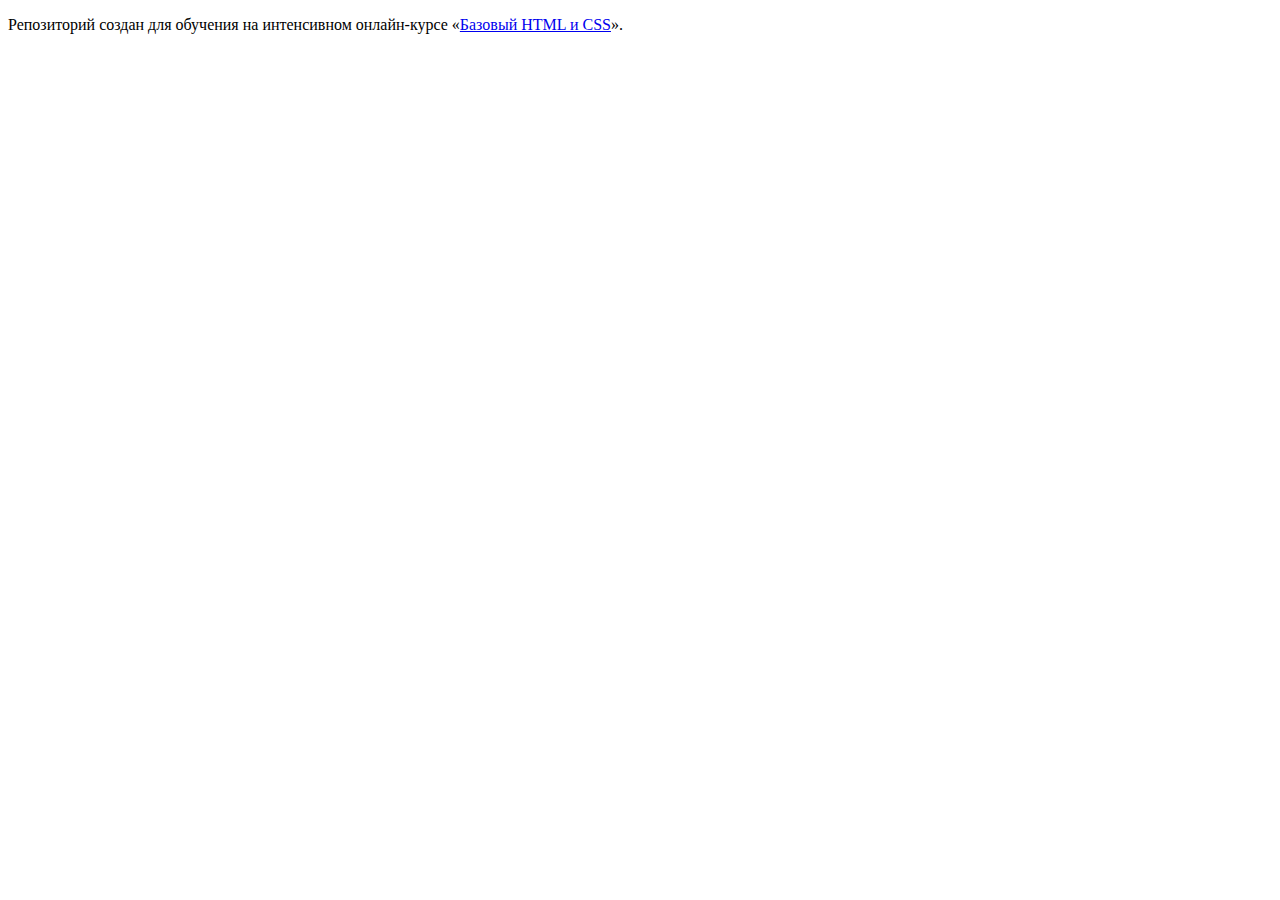
==== index.html @ 340db3be ":hatching_chick:" ====
<!DOCTYPE html>
<html lang="ru">
  <head>
    <meta charset="utf-8">
    <title>HTML Academy: Глейси</title>
  </head>
  <body>

    <p>Репозиторий создан для обучения на интенсивном онлайн‑курсе «<a href="https://htmlacademy.ru/intensive/htmlcss">Базовый HTML и CSS</a>».</p>

  </body>
</html>
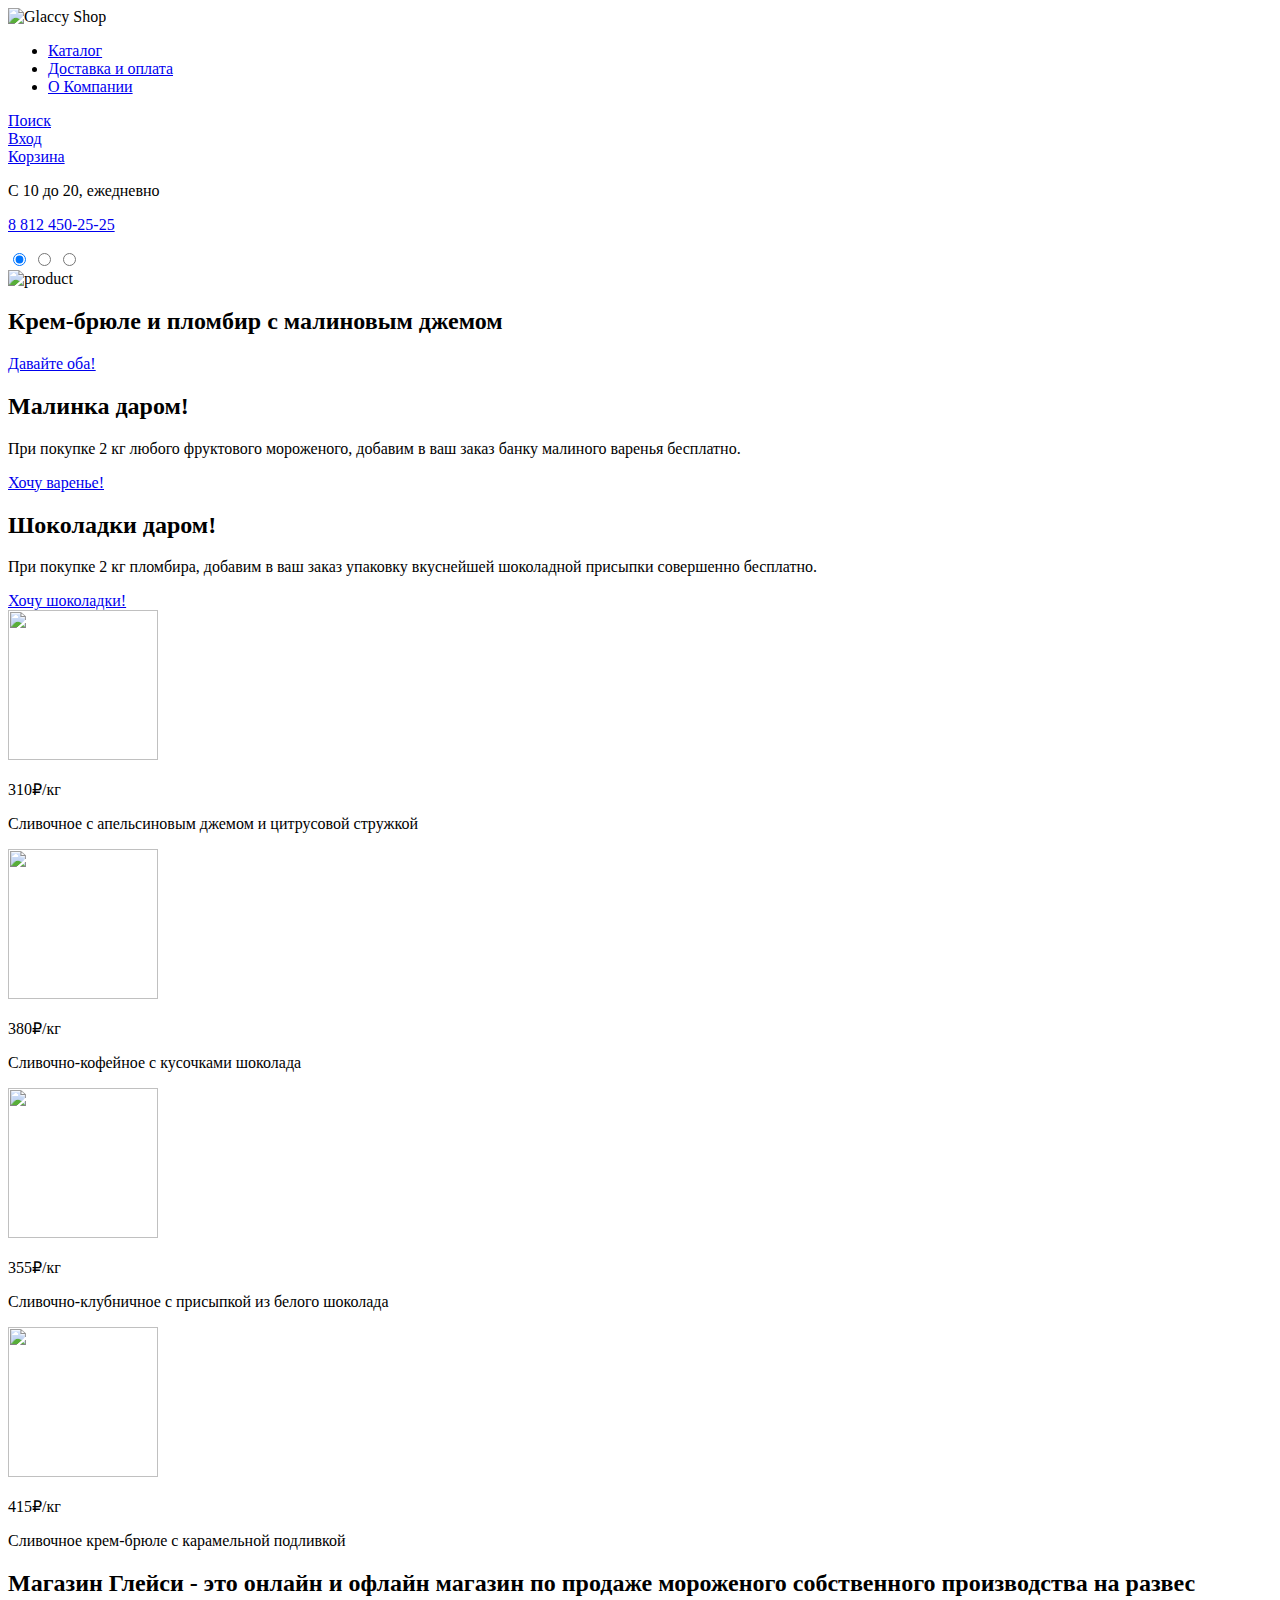
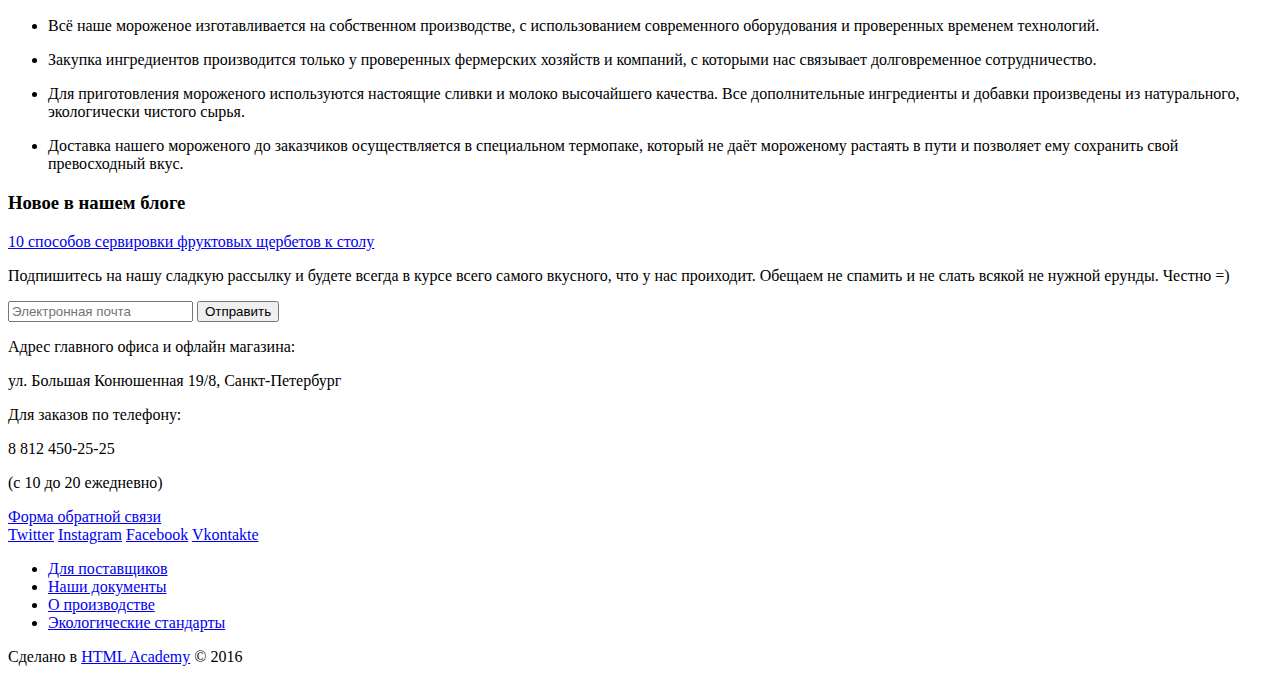
==== commit 31a587e5: "Выполнил разметку 2х страниц" ====
--- a/index.html
+++ b/index.html
@@ -1,12 +1,176 @@
 <!DOCTYPE html>
-<html lang="ru">
+<html>
   <head>
     <meta charset="utf-8">
-    <title>HTML Academy: Глейси</title>
+    <link rel="stylesheet" type="text/css" href="css/style.css">
+    <title>Gllacy Shop"</title>
   </head>
   <body>
-
-    <p>Репозиторий создан для обучения на интенсивном онлайн‑курсе «<a href="https://htmlacademy.ru/intensive/htmlcss">Базовый HTML и CSS</a>».</p>
-
+    <header>
+      <div class="container">
+        <div class="logo logo-index">
+          <img src="#" width="200" height="50" alt="Glaccy Shop">
+        </div>
+        <nav class="navigation">
+          <ul class="navigation-list">
+            <li class="navigation-item">
+              <a href="catalog.html">Каталог</a>
+            </li>
+            <li class="navigation-item">
+              <a href="#">Доставка и оплата</a>
+            </li>
+            <li class="navigation-item">
+              <a href="#">О Компании</a>
+            </li>
+          </ul>
+        </nav>
+        <div class="search">
+          <a class="btn search-link" href="#">Поиск</a>
+        </div>
+        <div class="user">
+          <a class="btn user-login" href="#">Вход</a>
+        </div>
+        <div class="cart">
+          <a class="btn cart-link" href="#">Корзина</a>
+        </div>
+        <div class="worktime-phone-block">
+          <p class="worktime-phone-block-worktime">С 10 до 20, ежедневно</p>
+          <p class="worktime-phone-block-phone">
+            <a href="#">8 812 450-25-25</a>
+          </p>
+        </div>
+      </div>
+    </header>
+    <main class="container">
+      <div class="slider">
+        <label class="slider-btn">
+          <input type="radio" name="slider" checked>
+        </label>
+        <label class="slider-btn">
+          <input type="radio" name="slider">
+        </label>
+        <label class="slider-btn">
+          <input type="radio" name="slider">
+        </label>
+        <section class="main-offer">
+          <div class="main-offer-image">
+            <img src="#" width="400" height="400" alt="product">
+          </div>
+          <h2 class="main-offer-title">Крем-брюле и пломбир с малиновым джемом</h2>
+          <a class="btn btn--main-offer" href="#">Давайте оба!</a>
+        </section>
+      </div>
+      <div class="content content-offer">
+        <h2 class="content-title content-title-offer">Малинка даром!</h2>
+        <p class="content-description content-description-offer">При покупке 2 кг любого фруктового мороженого, добавим в ваш заказ банку малиного варенья бесплатно.</p>
+        <a class="btn content-btn content-btn-offer" href="#">Хочу варенье!</a>
+      </div>
+      <div class="content content-offer">
+        <h2 class="content-title content-title-offer">Шоколадки даром!</h2>
+        <p class="content-description content-description-offer">При покупке 2 кг пломбира, добавим в ваш заказ упаковку вкуснейшей шоколадной присыпки совершенно бесплатно.</p>
+        <a class="btn content-btn content-btn-offer" href="#">Хочу шоколадки!</a>
+      </div>
+      <section class="products">
+        <article class="product product-hit">
+          <div class="product-image">
+            <img src="#" width="150" height="150" alt="">
+          </div>
+          <p class="product-price">310&#8381;<span>/кг</span></p>
+          <p class="product-title">Сливочное с апельсиновым джемом и цитрусовой стружкой</p>
+        </article>
+        <article class="product product-hit">
+          <div class="product-image">
+            <img src="#" width="150" height="150" alt="">
+          </div>
+          <p class="product-price">380&#8381;<span>/кг</span></p>
+          <p class="product-title">Сливочно-кофейное с кусочками шоколада</p>
+        </article>
+        <article class="product product-hit">
+          <div class="product-image">
+            <img src="#" width="150" height="150" alt="">
+          </div>
+          <p class="product-price">355&#8381;<span>/кг</span></p>
+          <p class="product-title">Сливочно-клубничное с присыпкой из белого шоколада</p>
+        </article>
+        <article class="product product-hit">
+          <div class="product-image">
+            <img src="#" width="150" height="150" alt="">
+          </div>
+          <p class="product-price">415&#8381;<span>/кг</span></p>
+          <p class="product-title">Сливочное крем-брюле с карамельной подливкой</p>
+        </article>
+      </section>
+      <section class="about">
+        <h2 class="about-title">Магазин Глейси - это онлайн и офлайн магазин по продаже мороженого собственного производства на развес</h2>
+        <ul class="about-list">
+          <li class="about-item">
+            <p>Всё наше мороженое изготавливается на собственном производстве, с использованием современного оборудования и проверенных временем технологий.</p>
+          </li>
+          <li class="about-item">
+            <p>Закупка ингредиентов производится только у проверенных фермерских хозяйств и компаний, с которыми нас связывает долговременное сотрудничество.</p>
+          </li>
+          <li class="about-item">
+            <p>Для приготовления мороженого используются настоящие сливки и молоко высочайшего качества. Все дополнительные ингредиенты и добавки произведены из натурального, экологически чистого сырья.</p>
+          </li>
+          <li class="about-item">
+            <p>Доставка нашего мороженого до заказчиков осуществляется в специальном термопаке, который не даёт мороженому растаять в пути и позволяет ему сохранить свой превосходный вкус.</p>
+          </li>
+        </ul>
+      </section>
+      <div class="content content-news">
+        <h3 class="content-title content-title-news">Новое в нашем блоге</h3>
+        <a class="content-link content-link-news" href="#">10 способов сервировки фруктовых щербетов к столу</a>
+      </div>
+      <div class="content content-subscription">
+        <p class="content-description content-description-subscription">Подпишитесь на нашу сладкую рассылку и будете всегда в курсе всего самого вкусного, что у нас проиходит. Обещаем не спамить и не слать всякой не нужной ерунды. Честно =)</p>
+        <form action="#" class="content-form content-form-subscription">
+          <label class="content-field content-field-subscription">
+            <input type="email" name="e-mail" placeholder="Электронная почта">
+          </label>
+          <label class="btn content-btn content-btn-subscription">
+            <input type="submit" value="Отправить">
+          </label>
+        </form>
+      </div>
+      <section class="contacts">
+        <div class="contacts-map">
+          <div class="contacts-info">
+            <p class="contacts-text">Адрес главного офиса и офлайн магазина:</p>
+            <p class="contacts-address">ул. Большая Конюшенная 19/8, Санкт-Петербург</p>
+            <p class="contacts-text">Для заказов по телефону:</p>
+            <p class="contacts-phone">8 812 450-25-25</p>
+            <p class="contacts-text">(с 10 до 20 ежедневно)</p>
+            <a class="btn contacts-btn" href="#">Форма обратной связи</a>
+          </div>
+        </div>
+      </section>
+    </main>
+    <footer>
+      <section class="social">
+        <a class="social-btn social-btn-twitter" href="#">Twitter</a>
+        <a class="social-btn social-btn-instagram" href="#">Instagram</a>
+        <a class="social-btn social-btn-facebook" href="#">Facebook</a>
+        <a class="social-btn social-btn-vk" href="#">Vkontakte</a>
+      </section>
+      <section class="footer-menu">
+        <ul class="footer-menu-list">
+          <li class="footer-menu-item">
+            <a href="#">Для поставщиков</a>
+          </li>
+          <li class="footer-menu-item">
+            <a href="#">Наши документы</a>
+          </li>
+          <li class="footer-menu-item">
+            <a href="#">О производстве</a>
+          </li>
+          <li class="footer-menu-item">
+            <a href="#">Экологические стандарты</a>
+          </li>
+        </ul>
+      </section>
+      <section class="copyright">
+        <p class="copyright-text">Сделано в <a href="http://htmlacademy.ru/">HTML Academy</a> &copy; 2016</p>
+      </section>
+    </footer>
   </body>
 </html>
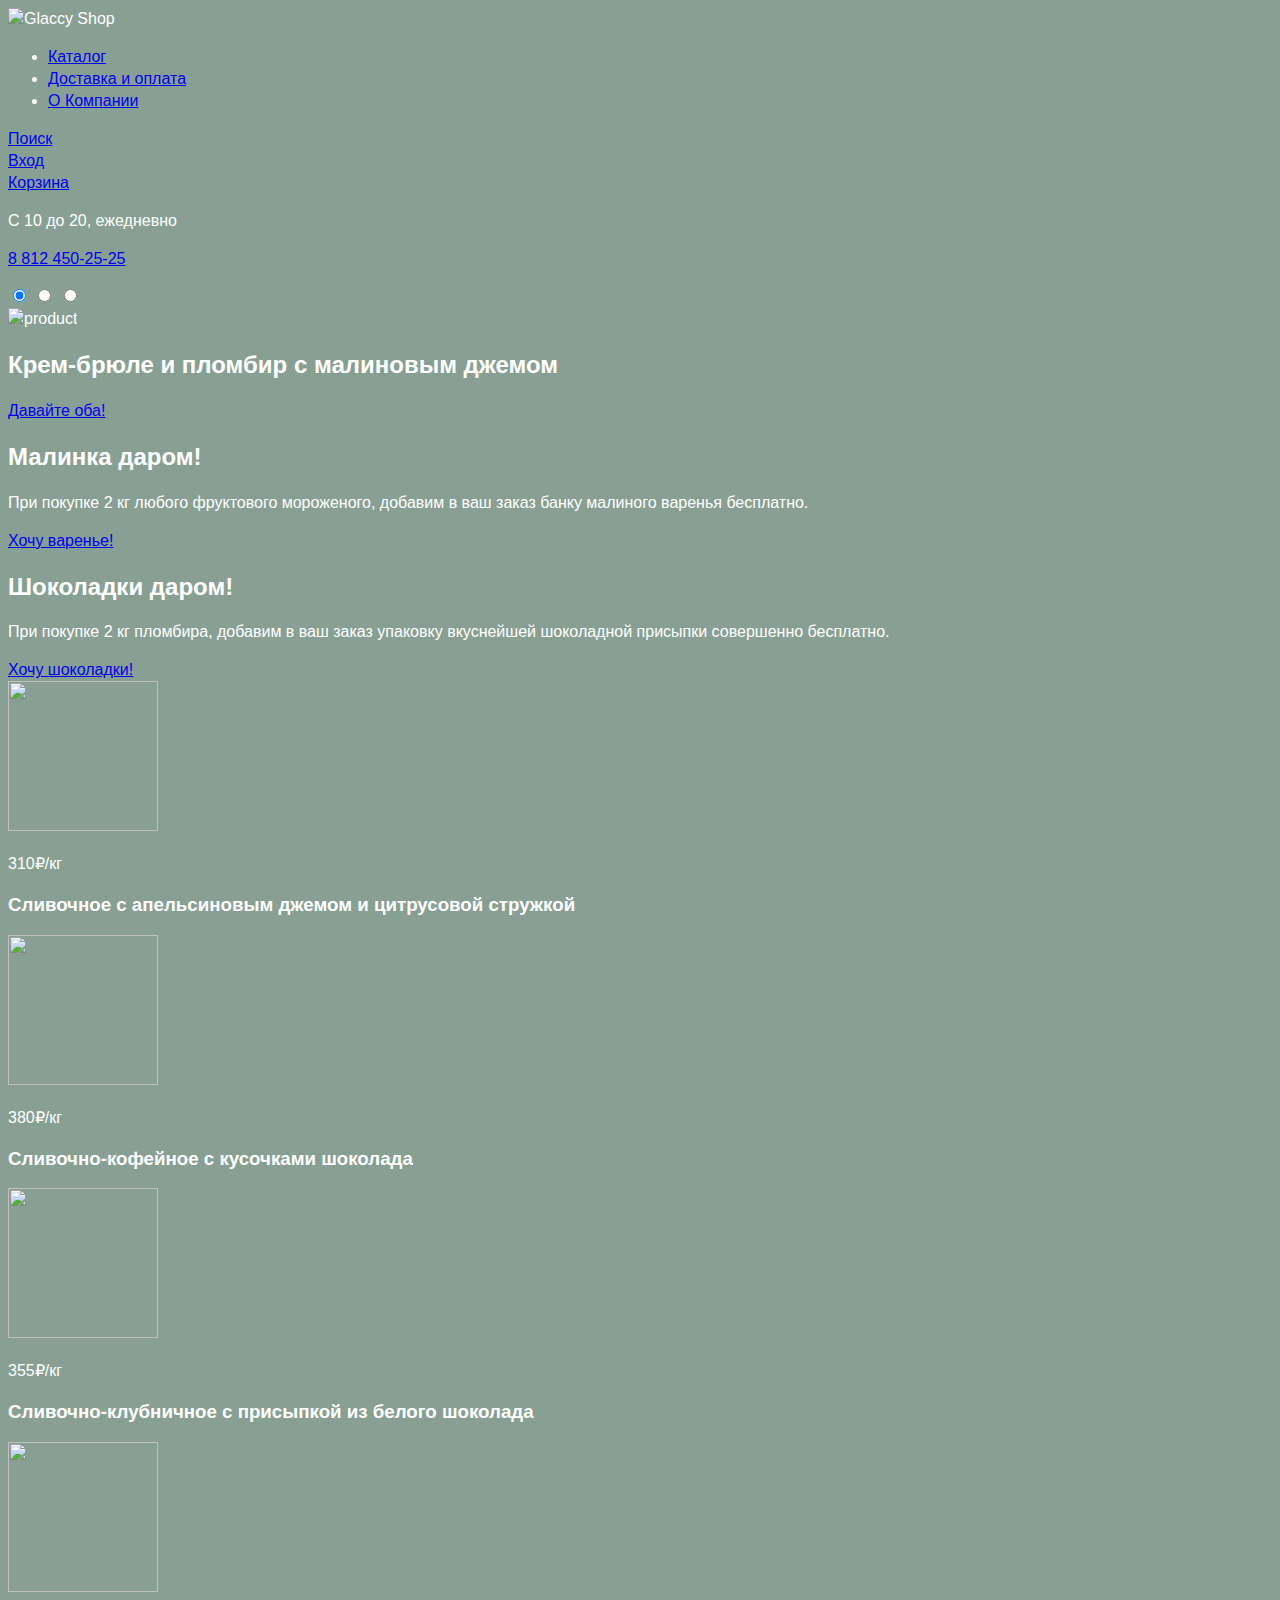
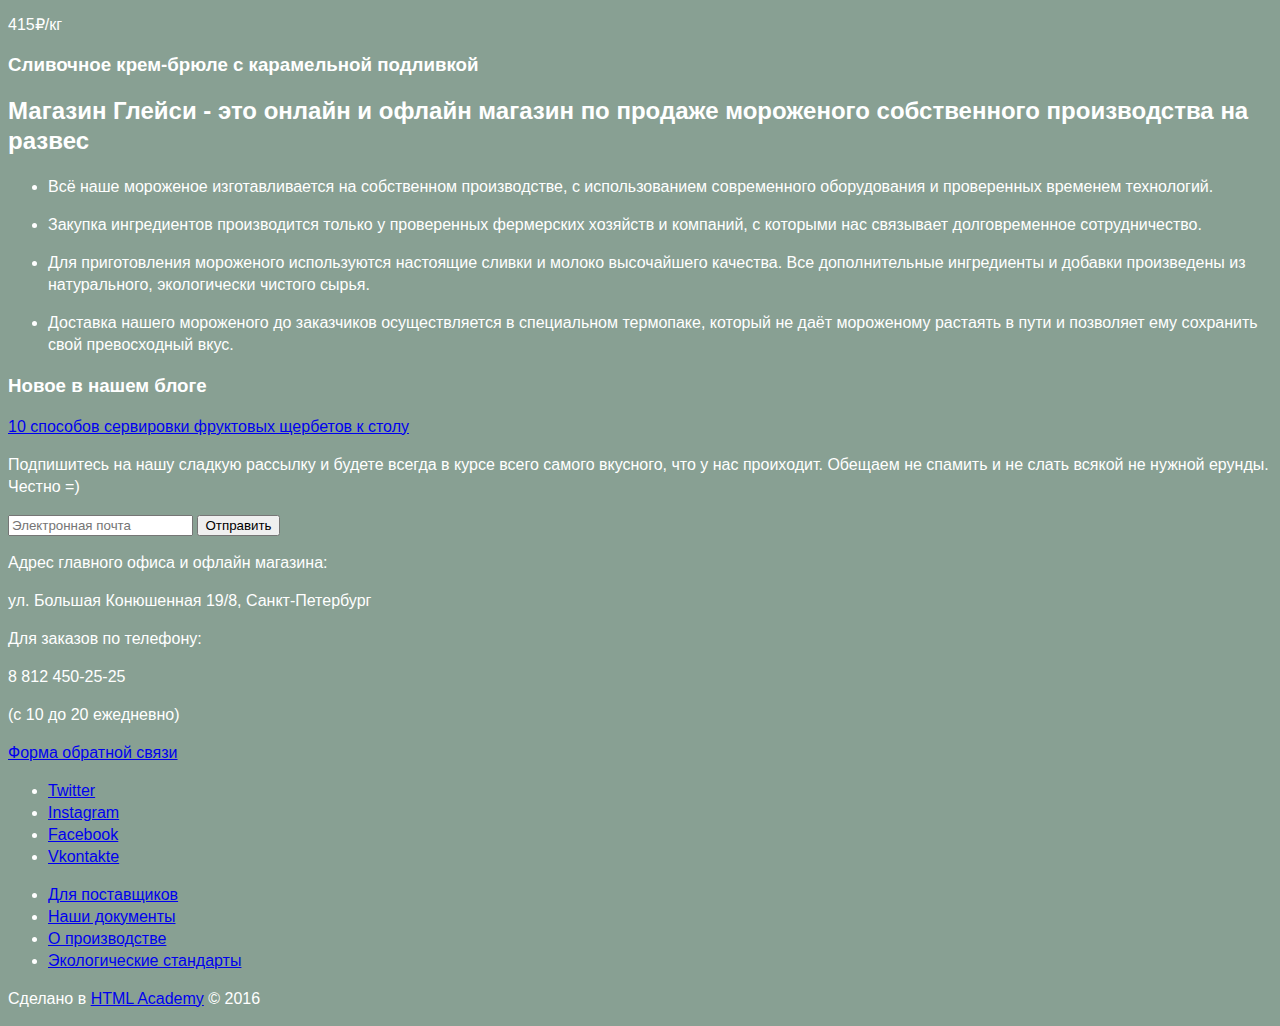
==== commit 4ce810fc: "исправил замечания по разметке" ====
--- a/index.html
+++ b/index.html
@@ -11,31 +11,33 @@
         <div class="logo logo-index">
           <img src="#" width="200" height="50" alt="Glaccy Shop">
         </div>
-        <nav class="navigation">
-          <ul class="navigation-list">
-            <li class="navigation-item">
-              <a href="catalog.html">Каталог</a>
+        <nav class="nav">
+          <ul class="nav-list">
+            <li class="nav-item">
+              <a class="nav-link" href="catalog.html">Каталог</a>
             </li>
-            <li class="navigation-item">
-              <a href="#">Доставка и оплата</a>
+            <li class="nav-item">
+              <a class="nav-link" href="#">Доставка и оплата</a>
             </li>
-            <li class="navigation-item">
-              <a href="#">О Компании</a>
+            <li class="nav-item">
+              <a class="nav-link" href="#">О Компании</a>
             </li>
           </ul>
         </nav>
-        <div class="search">
-          <a class="btn search-link" href="#">Поиск</a>
-        </div>
-        <div class="user">
-          <a class="btn user-login" href="#">Вход</a>
-        </div>
-        <div class="cart">
-          <a class="btn cart-link" href="#">Корзина</a>
-        </div>
-        <div class="worktime-phone-block">
-          <p class="worktime-phone-block-worktime">С 10 до 20, ежедневно</p>
-          <p class="worktime-phone-block-phone">
+		<div class="user-block">
+          <div class="search">
+            <a class="btn search-link" href="#">Поиск</a>
+          </div>
+          <div class="user">
+            <a class="btn user-login" href="#">Вход</a>
+          </div>
+          <div class="cart">
+            <a class="btn cart-link" href="#">Корзина</a>
+          </div>
+		</div>
+        <div class="work-block">
+          <p class="work-block-time">С 10 до 20, ежедневно</p>
+          <p class="work-block-phone">
             <a href="#">8 812 450-25-25</a>
           </p>
         </div>
@@ -43,15 +45,17 @@
     </header>
     <main class="container">
       <div class="slider">
-        <label class="slider-btn">
-          <input type="radio" name="slider" checked>
-        </label>
-        <label class="slider-btn">
-          <input type="radio" name="slider">
-        </label>
-        <label class="slider-btn">
-          <input type="radio" name="slider">
-        </label>
+	    <div class="slider-block">
+          <label class="slider-btn">
+            <input type="radio" name="slider" checked>
+          </label>
+          <label class="slider-btn">
+            <input type="radio" name="slider">
+          </label>
+          <label class="slider-btn">
+            <input type="radio" name="slider">
+          </label>
+		</div>
         <section class="main-offer">
           <div class="main-offer-image">
             <img src="#" width="400" height="400" alt="product">
@@ -60,59 +64,59 @@
           <a class="btn btn--main-offer" href="#">Давайте оба!</a>
         </section>
       </div>
-      <div class="content content-offer">
+      <article class="content content-offer">
         <h2 class="content-title content-title-offer">Малинка даром!</h2>
         <p class="content-description content-description-offer">При покупке 2 кг любого фруктового мороженого, добавим в ваш заказ банку малиного варенья бесплатно.</p>
         <a class="btn content-btn content-btn-offer" href="#">Хочу варенье!</a>
-      </div>
-      <div class="content content-offer">
+      </article>
+      <article class="content content-offer">
         <h2 class="content-title content-title-offer">Шоколадки даром!</h2>
         <p class="content-description content-description-offer">При покупке 2 кг пломбира, добавим в ваш заказ упаковку вкуснейшей шоколадной присыпки совершенно бесплатно.</p>
         <a class="btn content-btn content-btn-offer" href="#">Хочу шоколадки!</a>
-      </div>
+      </article>
       <section class="products">
         <article class="product product-hit">
           <div class="product-image">
             <img src="#" width="150" height="150" alt="">
           </div>
-          <p class="product-price">310&#8381;<span>/кг</span></p>
-          <p class="product-title">Сливочное с апельсиновым джемом и цитрусовой стружкой</p>
+          <p class="product-price">310<span class="rub">&#8381;</span><span class="weight">/кг</span></p>
+          <h3>Сливочное с апельсиновым джемом и цитрусовой стружкой</h3>
         </article>
         <article class="product product-hit">
           <div class="product-image">
             <img src="#" width="150" height="150" alt="">
           </div>
-          <p class="product-price">380&#8381;<span>/кг</span></p>
-          <p class="product-title">Сливочно-кофейное с кусочками шоколада</p>
+          <p class="product-price">380<span class="rub">&#8381;</span><span class="weight">/кг</span></p>
+          <h3>Сливочно-кофейное с кусочками шоколада</h3>
         </article>
         <article class="product product-hit">
           <div class="product-image">
             <img src="#" width="150" height="150" alt="">
           </div>
-          <p class="product-price">355&#8381;<span>/кг</span></p>
-          <p class="product-title">Сливочно-клубничное с присыпкой из белого шоколада</p>
+          <p class="product-price">355<span class="rub">&#8381;</span><span class="weight">/кг</span></p>
+          <h3>Сливочно-клубничное с присыпкой из белого шоколада</h3>
         </article>
         <article class="product product-hit">
           <div class="product-image">
             <img src="#" width="150" height="150" alt="">
           </div>
-          <p class="product-price">415&#8381;<span>/кг</span></p>
-          <p class="product-title">Сливочное крем-брюле с карамельной подливкой</p>
+          <p class="product-price">415<span class="rub">&#8381;</span><span class="weight">/кг</span></p>
+          <h3>Сливочное крем-брюле с карамельной подливкой</h3>
         </article>
       </section>
       <section class="about">
         <h2 class="about-title">Магазин Глейси - это онлайн и офлайн магазин по продаже мороженого собственного производства на развес</h2>
         <ul class="about-list">
-          <li class="about-item">
+          <li class="about-item ice">
             <p>Всё наше мороженое изготавливается на собственном производстве, с использованием современного оборудования и проверенных временем технологий.</p>
           </li>
-          <li class="about-item">
+          <li class="about-item cow">
             <p>Закупка ингредиентов производится только у проверенных фермерских хозяйств и компаний, с которыми нас связывает долговременное сотрудничество.</p>
           </li>
-          <li class="about-item">
+          <li class="about-item leaf">
             <p>Для приготовления мороженого используются настоящие сливки и молоко высочайшего качества. Все дополнительные ингредиенты и добавки произведены из натурального, экологически чистого сырья.</p>
           </li>
-          <li class="about-item">
+          <li class="about-item temp">
             <p>Доставка нашего мороженого до заказчиков осуществляется в специальном термопаке, который не даёт мороженому растаять в пути и позволяет ему сохранить свой превосходный вкус.</p>
           </li>
         </ul>
@@ -146,25 +150,35 @@
       </section>
     </main>
     <footer>
-      <section class="social">
-        <a class="social-btn social-btn-twitter" href="#">Twitter</a>
-        <a class="social-btn social-btn-instagram" href="#">Instagram</a>
-        <a class="social-btn social-btn-facebook" href="#">Facebook</a>
-        <a class="social-btn social-btn-vk" href="#">Vkontakte</a>
-      </section>
+      <div class="social">
+	    <ul class="social-list">
+		  <li class="social-item">
+            <a class="social-btn social-btn-twitter" href="#">Twitter</a>
+	      </li>
+		  <li class="social-item">
+            <a class="social-btn social-btn-instagram" href="#">Instagram</a>
+		  </li>
+		  <li class="social-item">
+            <a class="social-btn social-btn-facebook" href="#">Facebook</a>
+		  </li>
+	      <li class="social-item">
+            <a class="social-btn social-btn-vk" href="#">Vkontakte</a>
+		  </li>
+		</ul>
+      </div>
       <section class="footer-menu">
         <ul class="footer-menu-list">
           <li class="footer-menu-item">
-            <a href="#">Для поставщиков</a>
+            <a class="footer-menu-link" href="#">Для поставщиков</a>
           </li>
           <li class="footer-menu-item">
-            <a href="#">Наши документы</a>
+            <a class="footer-menu-link" href="#">Наши документы</a>
           </li>
           <li class="footer-menu-item">
-            <a href="#">О производстве</a>
+            <a class="footer-menu-link" href="#">О производстве</a>
           </li>
           <li class="footer-menu-item">
-            <a href="#">Экологические стандарты</a>
+            <a class="footer-menu-link" href="#">Экологические стандарты</a>
           </li>
         </ul>
       </section>
--- a/css/style.css
+++ b/css/style.css
@@ -0,0 +1,20 @@
+body {
+    font-family: "Roboto", sans-serif;
+    font-size: 16px;
+    line-height: 22px;
+    font-weight: normal;
+    color: #ffffff;
+    background: #88a093;
+}
+
+h1 {
+    font-size: 35px;
+    line-height: 41px;
+    font-weight: bold;
+}
+
+h2 {
+    font-size: 24px;
+    line-height: 30px;
+    font-weight: bold;
+}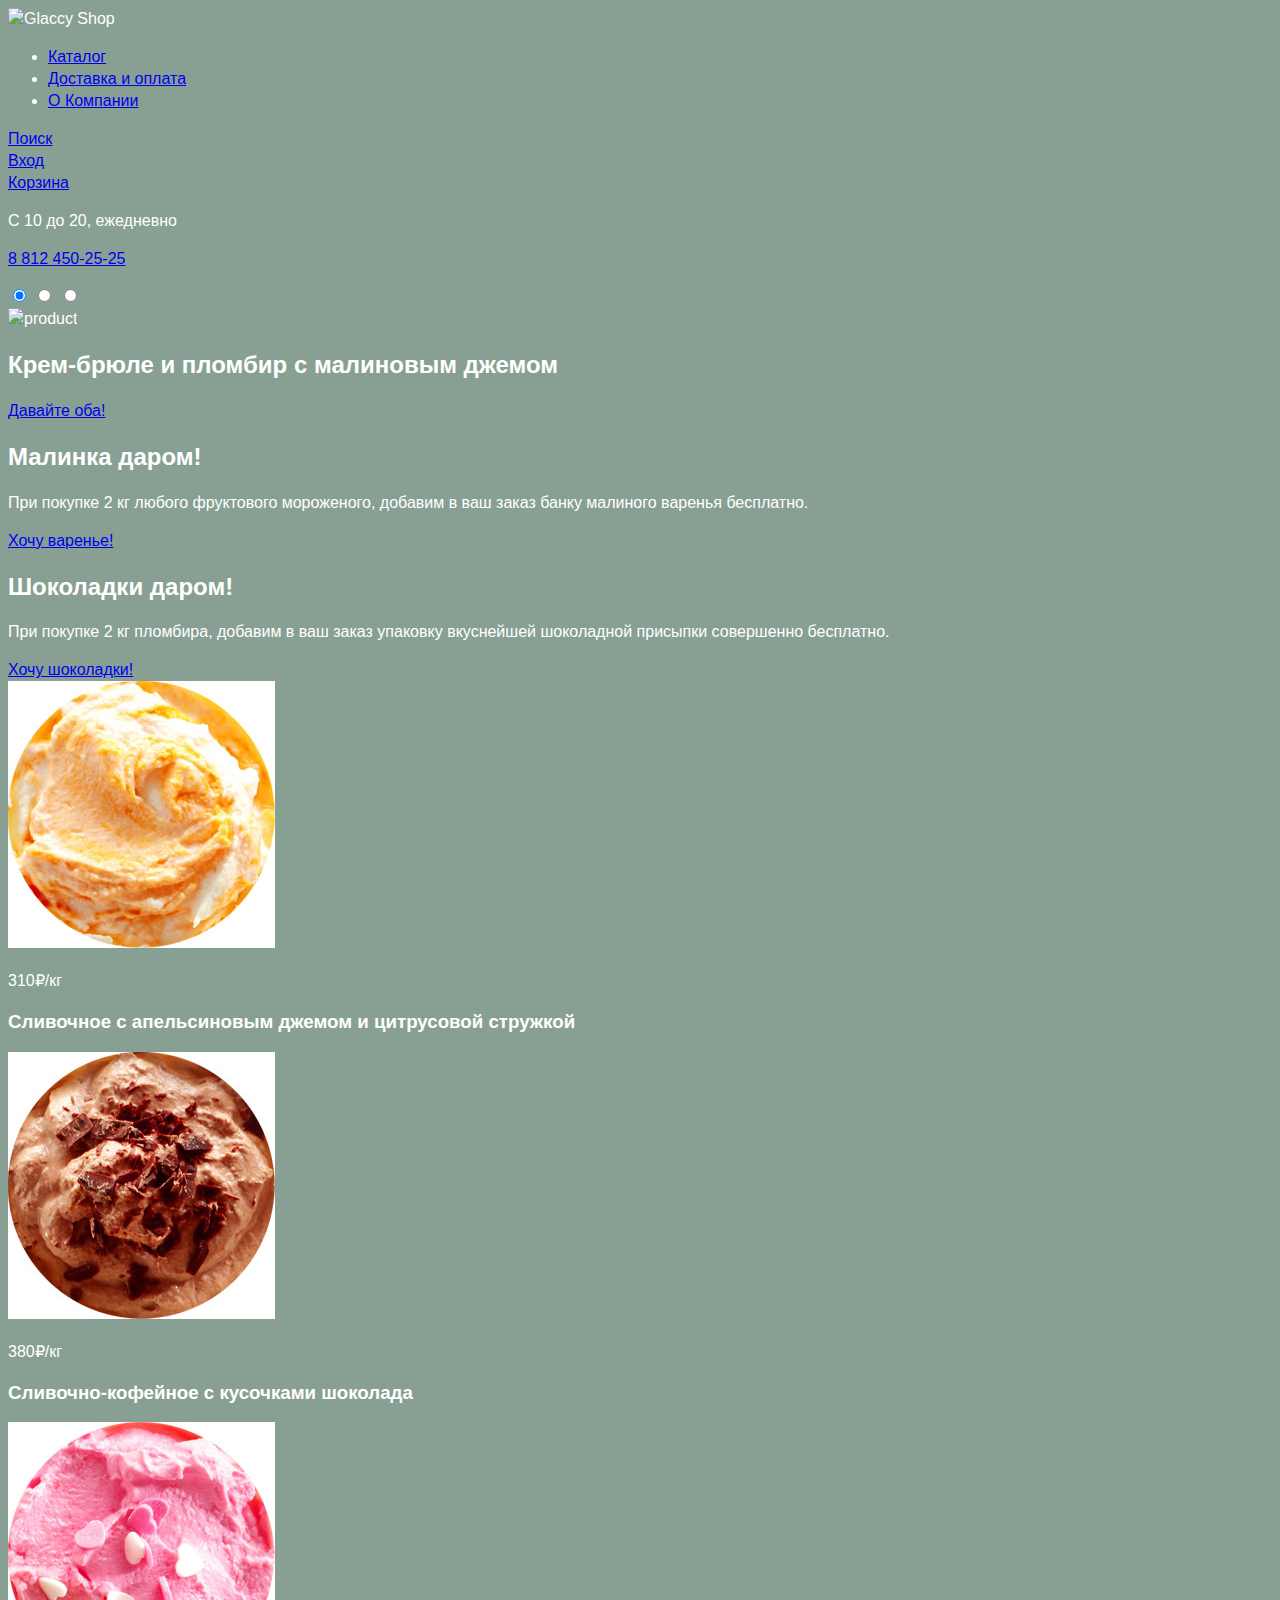
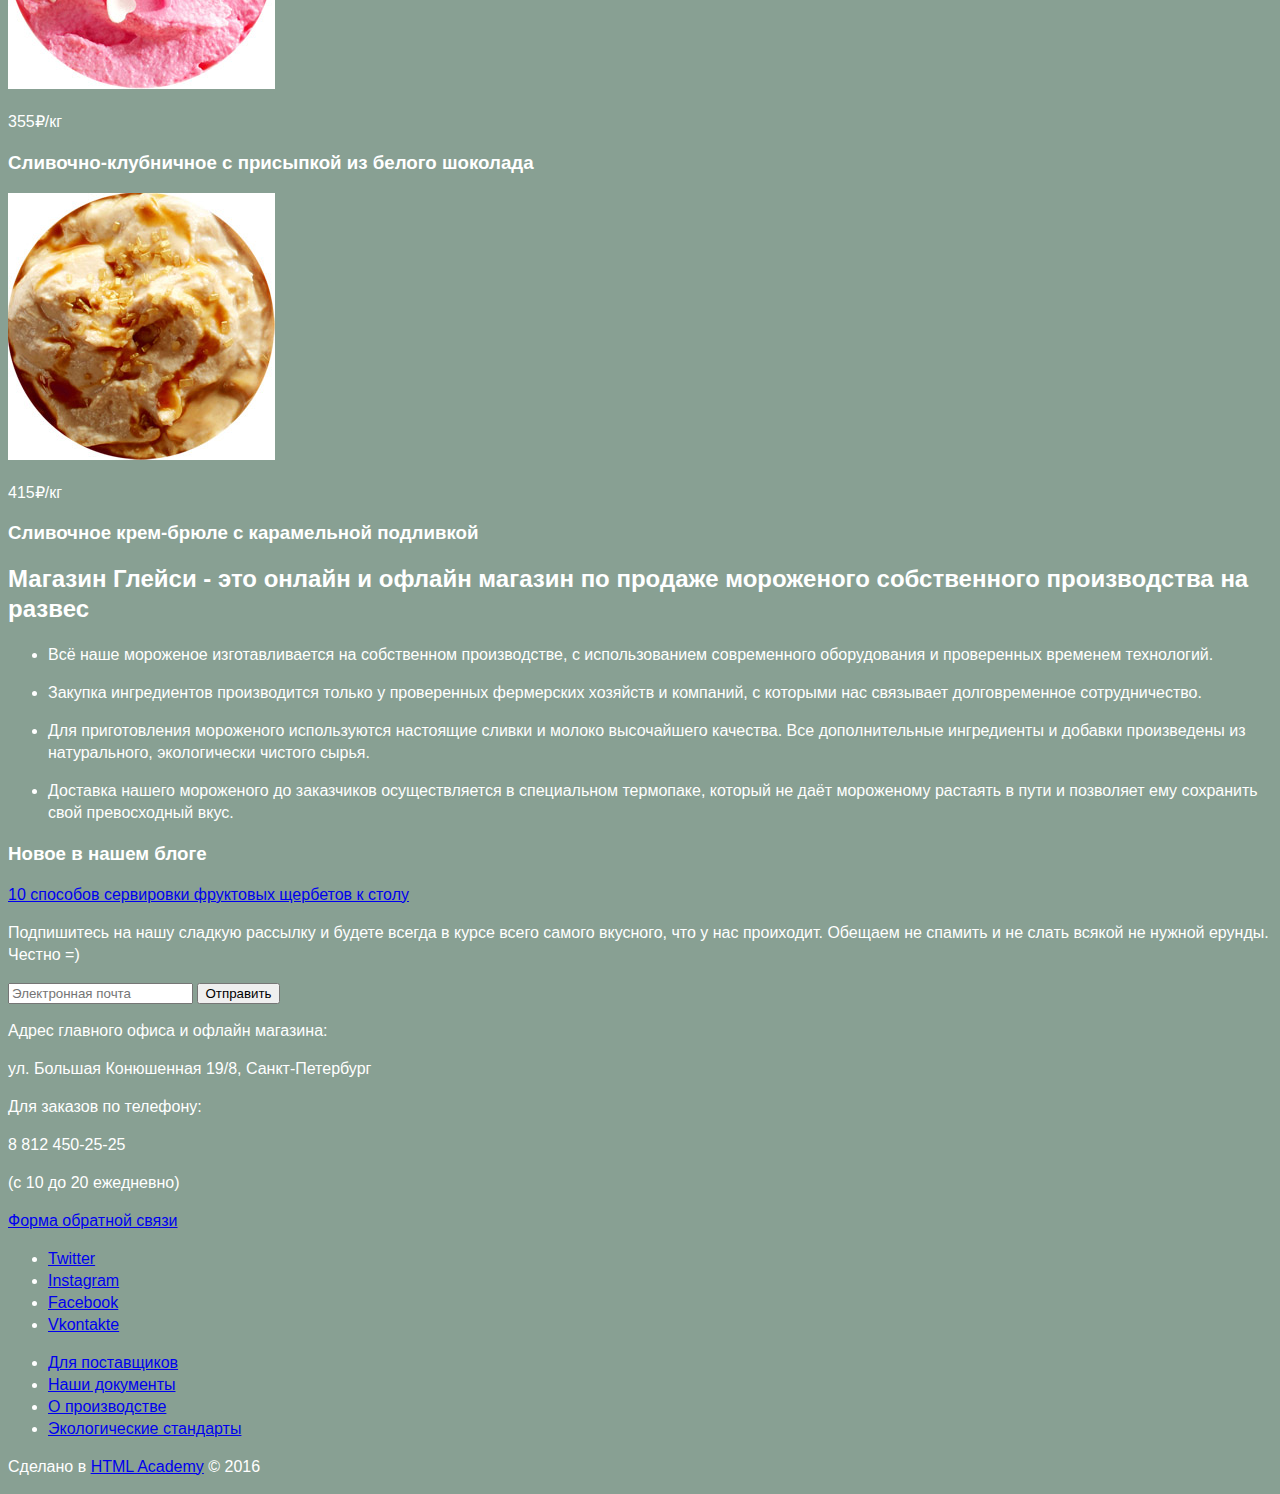
==== commit d0c8f683: "Выполнил 3 задание" ====
--- a/index.html
+++ b/index.html
@@ -77,28 +77,28 @@
       <section class="products">
         <article class="product product-hit">
           <div class="product-image">
-            <img src="#" width="150" height="150" alt="">
+            <img src="img/item1.jpg" width="267" height="267" alt="Продукт">
           </div>
           <p class="product-price">310<span class="rub">&#8381;</span><span class="weight">/кг</span></p>
           <h3>Сливочное с апельсиновым джемом и цитрусовой стружкой</h3>
         </article>
         <article class="product product-hit">
           <div class="product-image">
-            <img src="#" width="150" height="150" alt="">
+            <img src="img/item2.jpg" width="267" height="267" alt="Продукт">
           </div>
           <p class="product-price">380<span class="rub">&#8381;</span><span class="weight">/кг</span></p>
           <h3>Сливочно-кофейное с кусочками шоколада</h3>
         </article>
         <article class="product product-hit">
           <div class="product-image">
-            <img src="#" width="150" height="150" alt="">
+            <img src="img/item3.jpg" width="267" height="267" alt="Продукт">
           </div>
           <p class="product-price">355<span class="rub">&#8381;</span><span class="weight">/кг</span></p>
           <h3>Сливочно-клубничное с присыпкой из белого шоколада</h3>
         </article>
         <article class="product product-hit">
           <div class="product-image">
-            <img src="#" width="150" height="150" alt="">
+            <img src="img/item4.jpg" width="267" height="267" alt="Продукт">
           </div>
           <p class="product-price">415<span class="rub">&#8381;</span><span class="weight">/кг</span></p>
           <h3>Сливочное крем-брюле с карамельной подливкой</h3>
